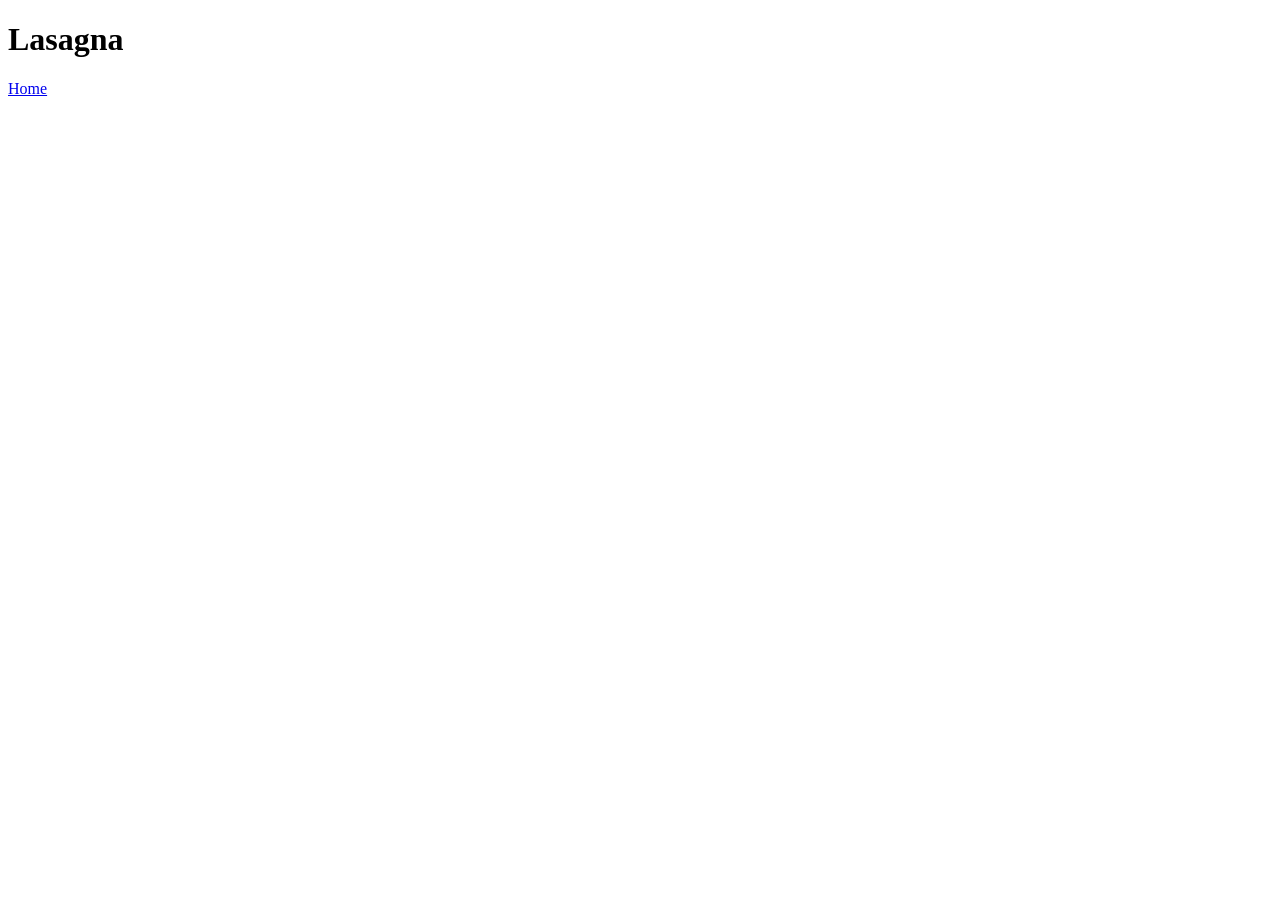
==== recipes/lasagna.html @ 214f7b5b "add index, receipe directory and lasanga receipe page" ====
<!DOCTYPE html>
<html lang="en">
<head>
    <meta charset="UTF-8">
    <meta name="viewport" content="width=device-width, initial-scale=1.0">
    <title>Lasanga Recipe</title>
</head>
<body>
    <h1>Lasagna</h1>
    <p><a href="../index.html">Home</a></p>
</body>
</html>
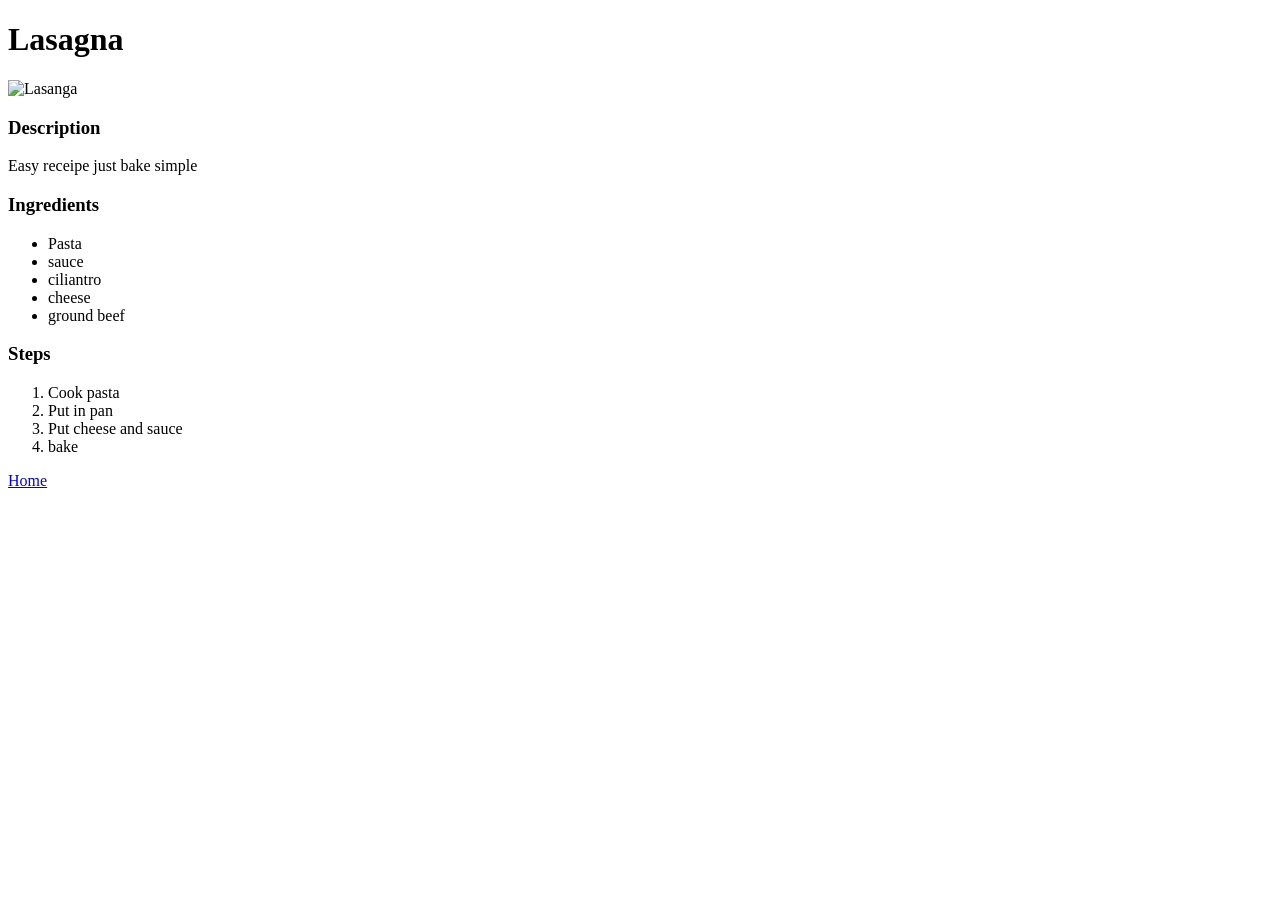
==== commit 20b1abe4: "complete lasanga receipe page/receipe page template" ====
--- a/recipes/lasagna.html
+++ b/recipes/lasagna.html
@@ -7,6 +7,24 @@
 </head>
 <body>
     <h1>Lasagna</h1>
+    <img src="https://www.tasteofhome.com/wp-content/uploads/2025/07/Best-Lasagna_EXPS_ATBBZ25_36333_DR_07_01_2b.jpg" width="100" alt="Lasanga">
+    <h3>Description</h3>
+    <p>Easy receipe just bake simple</p>
+    <h3>Ingredients</h3>
+    <ul>
+        <li>Pasta</li>
+        <li>sauce</li>
+        <li>ciliantro</li>
+        <li>cheese</li>
+        <li>ground beef</li>
+    </ul>
+    <h3>Steps</h3>
+    <ol>
+        <li>Cook pasta</li>
+        <li>Put in pan</li>
+        <li>Put cheese and sauce</li>
+        <li>bake</li>
+    </ol>
     <p><a href="../index.html">Home</a></p>
 </body>
 </html>
